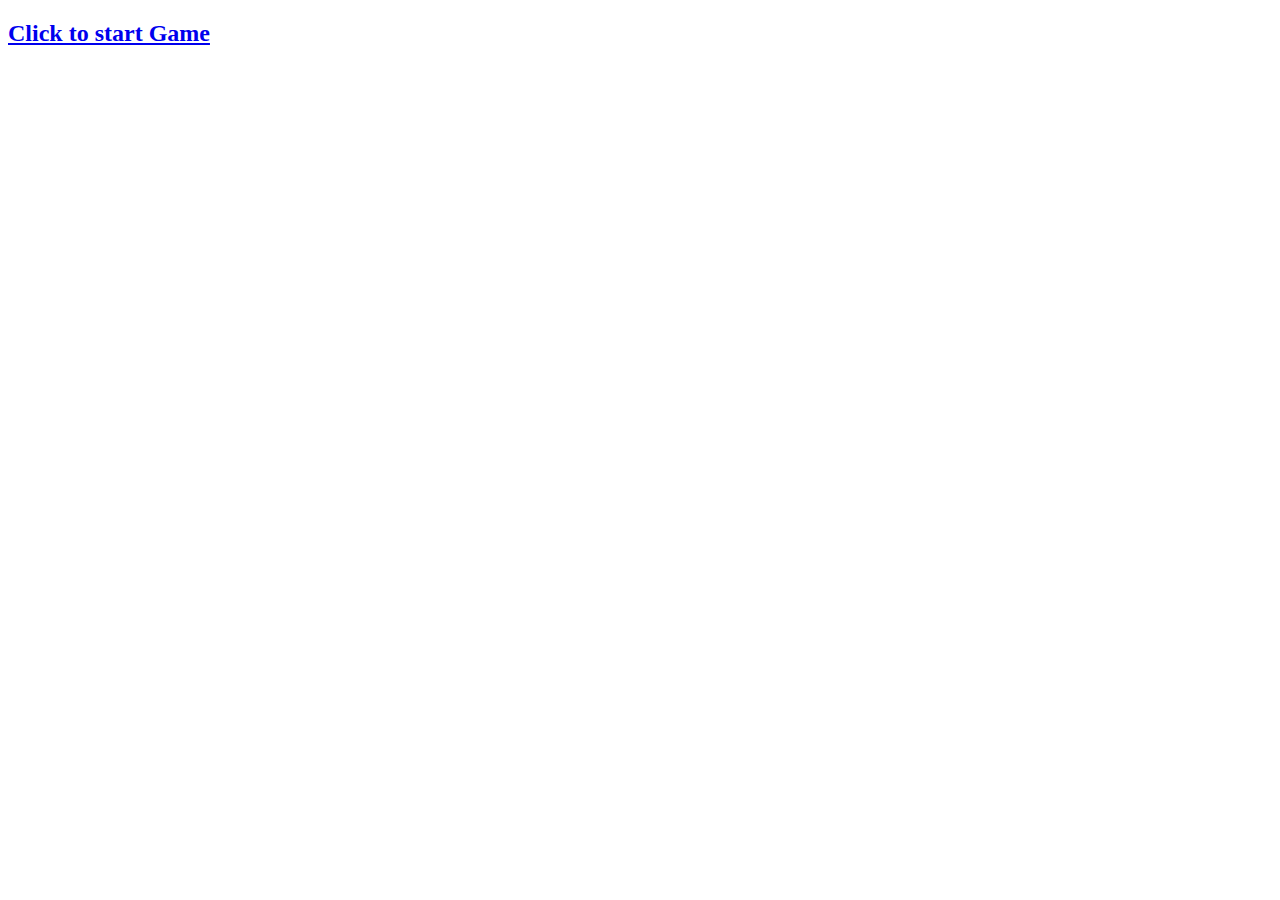
==== index.html @ 1e278490 "Initial Commit" ====
<!DOCTYPE html>
<html>
    <head>
        <meta charset="utf-8" />
        <meta name="viewport" />
        <title>Essubia Login</title>
        <link href="style.css" rel="stylesheet" type="text.css" />
    </head>

    <body>
        <h2>
            <a href="./game/game.html">
                Click to start Game
            </a>
        </h2>
    </body>
</html>
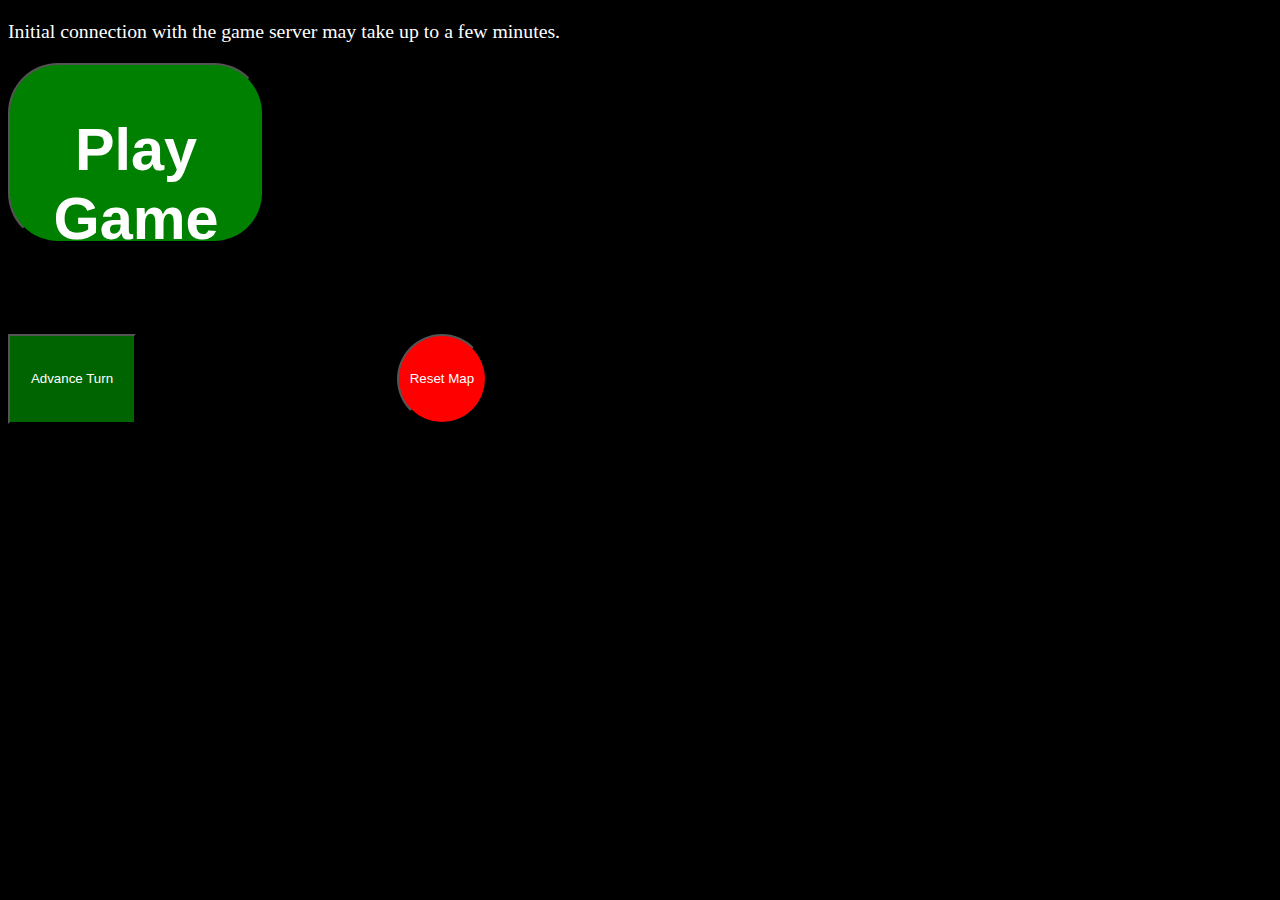
==== commit 70356e77: "Add Advance Turn and Reset Map functions to index page" ====
--- a/index.html
+++ b/index.html
@@ -4,15 +4,24 @@
         <meta charset="utf-8" />
         <meta name="viewport" />
         <title>Essubia Login</title>
-        <link href="style.css" rel="stylesheet" type="text.css" />
+        <link href="style.css" rel="stylesheet" type="text/css" />
     </head>
 
     <body>
-        <h2>
-            <a href="./game/game.html">
-                Click to start Game
-            </a>
-        </h2>
+        <div>
+            <p>
+                Initial connection with the game server may take up to a few minutes.
+            </p>
+            <button id="playGame" onclick="window.location.href='./game/game.html'">
+                <h2>Play Game</h2>
+            </button>
+        </div>
+        
+
+        <button id="advanceTurn">Advance Turn</button>
+        <button id="resetMap">Reset Map</button>
+
+        <script type='module' src="index.js" ></script>
     </body>
 </html>
 
--- a/style.css
+++ b/style.css
@@ -0,0 +1,32 @@
+body {
+    background-color: black;
+    color: white;
+    box-sizing: border-box;
+    font-size: 2.2vmin;
+}
+
+#playGame {
+    height: 20vh;
+    width: 20vw;
+    background-color: green;
+    color: white;
+    font-size: 200%;
+    border-radius: 50px;
+}
+
+#advanceTurn {
+    height: 10vh;
+    width: 10vw;
+    margin-top: 10vh;
+    margin-right: 20vw;
+    background-color:darkgreen;
+    color: white;
+}
+
+#resetMap {
+    height: 10vmin;
+    width: 10vmin;
+    background-color: red;
+    color: white;
+    border-radius: 100%;
+}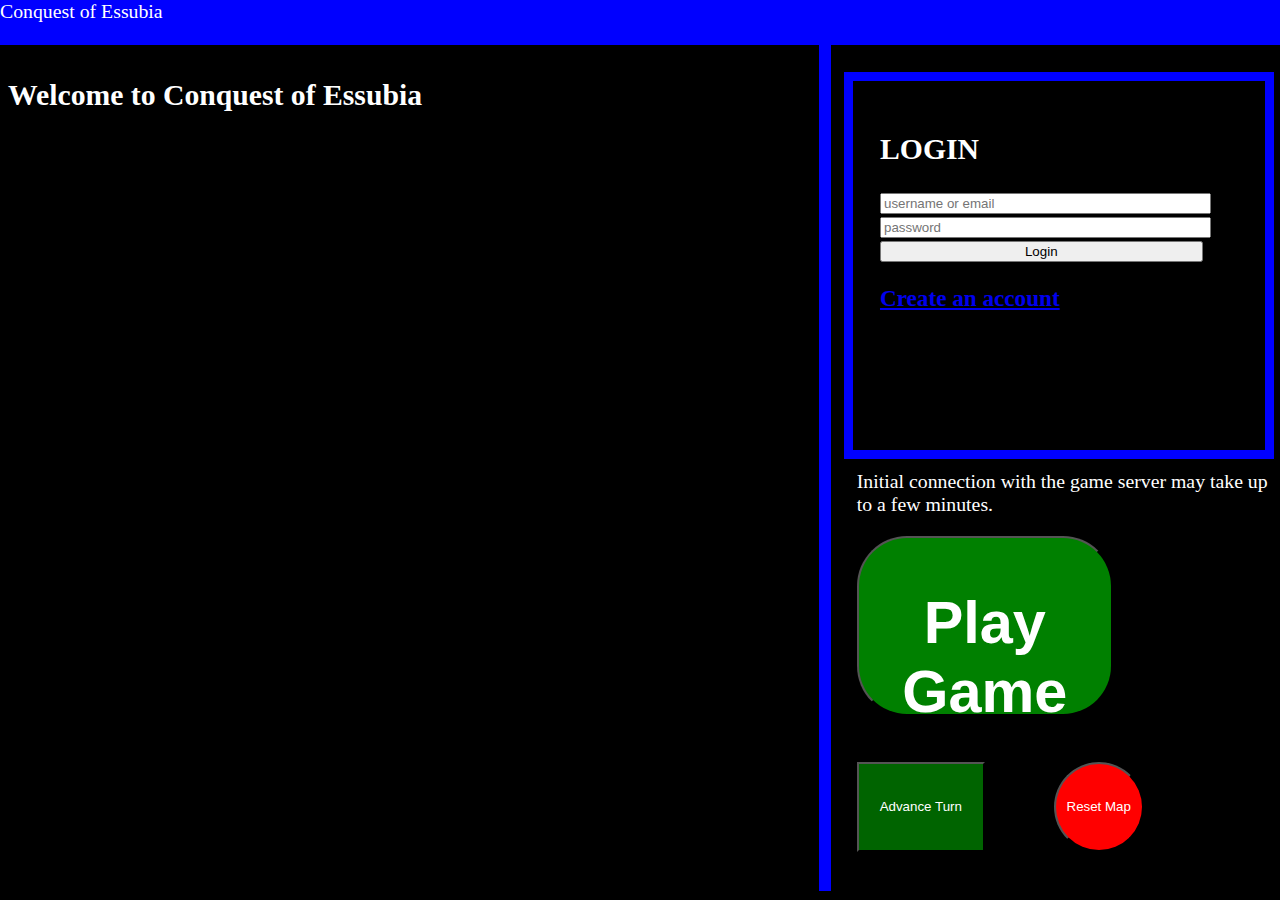
==== commit 73d4d17a: "Add registration and login" ====
--- a/index.html
+++ b/index.html
@@ -8,18 +8,50 @@
     </head>
 
     <body>
-        <div>
-            <p>
-                Initial connection with the game server may take up to a few minutes.
-            </p>
-            <button id="playGame" onclick="window.location.href='./game/game.html'">
-                <h2>Play Game</h2>
-            </button>
+        <div id="navBar">
+            Conquest of Essubia
         </div>
+
+        <div id="newsFeed">
+            <br /><br />
+            <h2>Welcome to Conquest of Essubia</h2>
+        </div>
+
+        <div id="accountBox">
+            <div id="loginBox">
+                <h2>LOGIN</h2>
+                <p id="loginError"></p>
+                <form id="loginForm">
+                    <input type="text" id="login" name="login" placeholder="username or email" />
+                    <input type="password" id="password" name="password" placeholder="password" />
+                    <input type="submit" value="Login" />
+                </form>
+                <a href="./register/register.html"><h3>Create an account</h3></a>
+            </div>
+
+            <div id="welcomeBox">
+                <button id="logout">Logout</button>
+                <p id="welcomeText"></p>
+
+            </div>
+
+            <div id="actionBox">
+                <p>
+                    Initial connection with the game server may take up to a few minutes.
+                </p>
+                <button id="playGame" onclick="window.location.href='./game/game.html'">
+                    <h2>Play Game</h2>
+                </button>
+                <button id="advanceTurn">Advance Turn</button>
+                <button id="resetMap">Reset Map</button>
+            </div>
+        </div>
+
+        
         
 
-        <button id="advanceTurn">Advance Turn</button>
-        <button id="resetMap">Reset Map</button>
+        
+        
 
         <script type='module' src="index.js" ></script>
     </body>
--- a/style.css
+++ b/style.css
@@ -5,7 +5,75 @@
     font-size: 2.2vmin;
 }
 
+#navBar {
+    position: absolute;
+    width: 100%;
+    height: 5vh;
+    top: 0px;
+    left: 0px;
+    background-color: blue;
+    color: white;
+}
+
+#newsBox {
+    position: absolute;
+    top: 7vh;
+    left: 0px;
+    width: 63vw;
+    height: 90vh;
+    background-color: black;
+    padding: 2vmin;
+    color: white;
+    overflow-y: auto
+}
+
+#accountBox {
+    position: absolute;
+    top: 5vh;
+    left: 64vw;
+    width: 35vw;
+    height: 94vh;
+    background-color: black;
+    color: white;
+    border-left: 1vw solid blue;
+}
+
+#loginBox {
+    position: absolute;
+    top: 3vh;
+    left: 1vw;
+    width: 28vw;
+    height: 35vh;
+    border: 1vmin solid blue;
+    padding: 3vmin;
+    display: none;
+}
+
+input {
+    width: 90%;
+}
+
+#loginError {
+    color: red;
+}
+
+#welcomeBox {
+    position: absolute;
+    top: 3vh;
+    left: 3vw;
+    width: 30vw;
+    height: 40vh;
+    display: none;
+}
+
+#actionBox {
+    position: absolute;
+    top: 45vh;    
+    left: 2vw;
+}
+
 #playGame {
+    position: relative;
     height: 20vh;
     width: 20vw;
     background-color: green;
@@ -15,15 +83,17 @@
 }
 
 #advanceTurn {
+    position: relative;
     height: 10vh;
     width: 10vw;
-    margin-top: 10vh;
-    margin-right: 20vw;
+    margin-top: 5vh;
+    margin-right: 5vw;
     background-color:darkgreen;
     color: white;
 }
 
 #resetMap {
+    position: relative;
     height: 10vmin;
     width: 10vmin;
     background-color: red;
